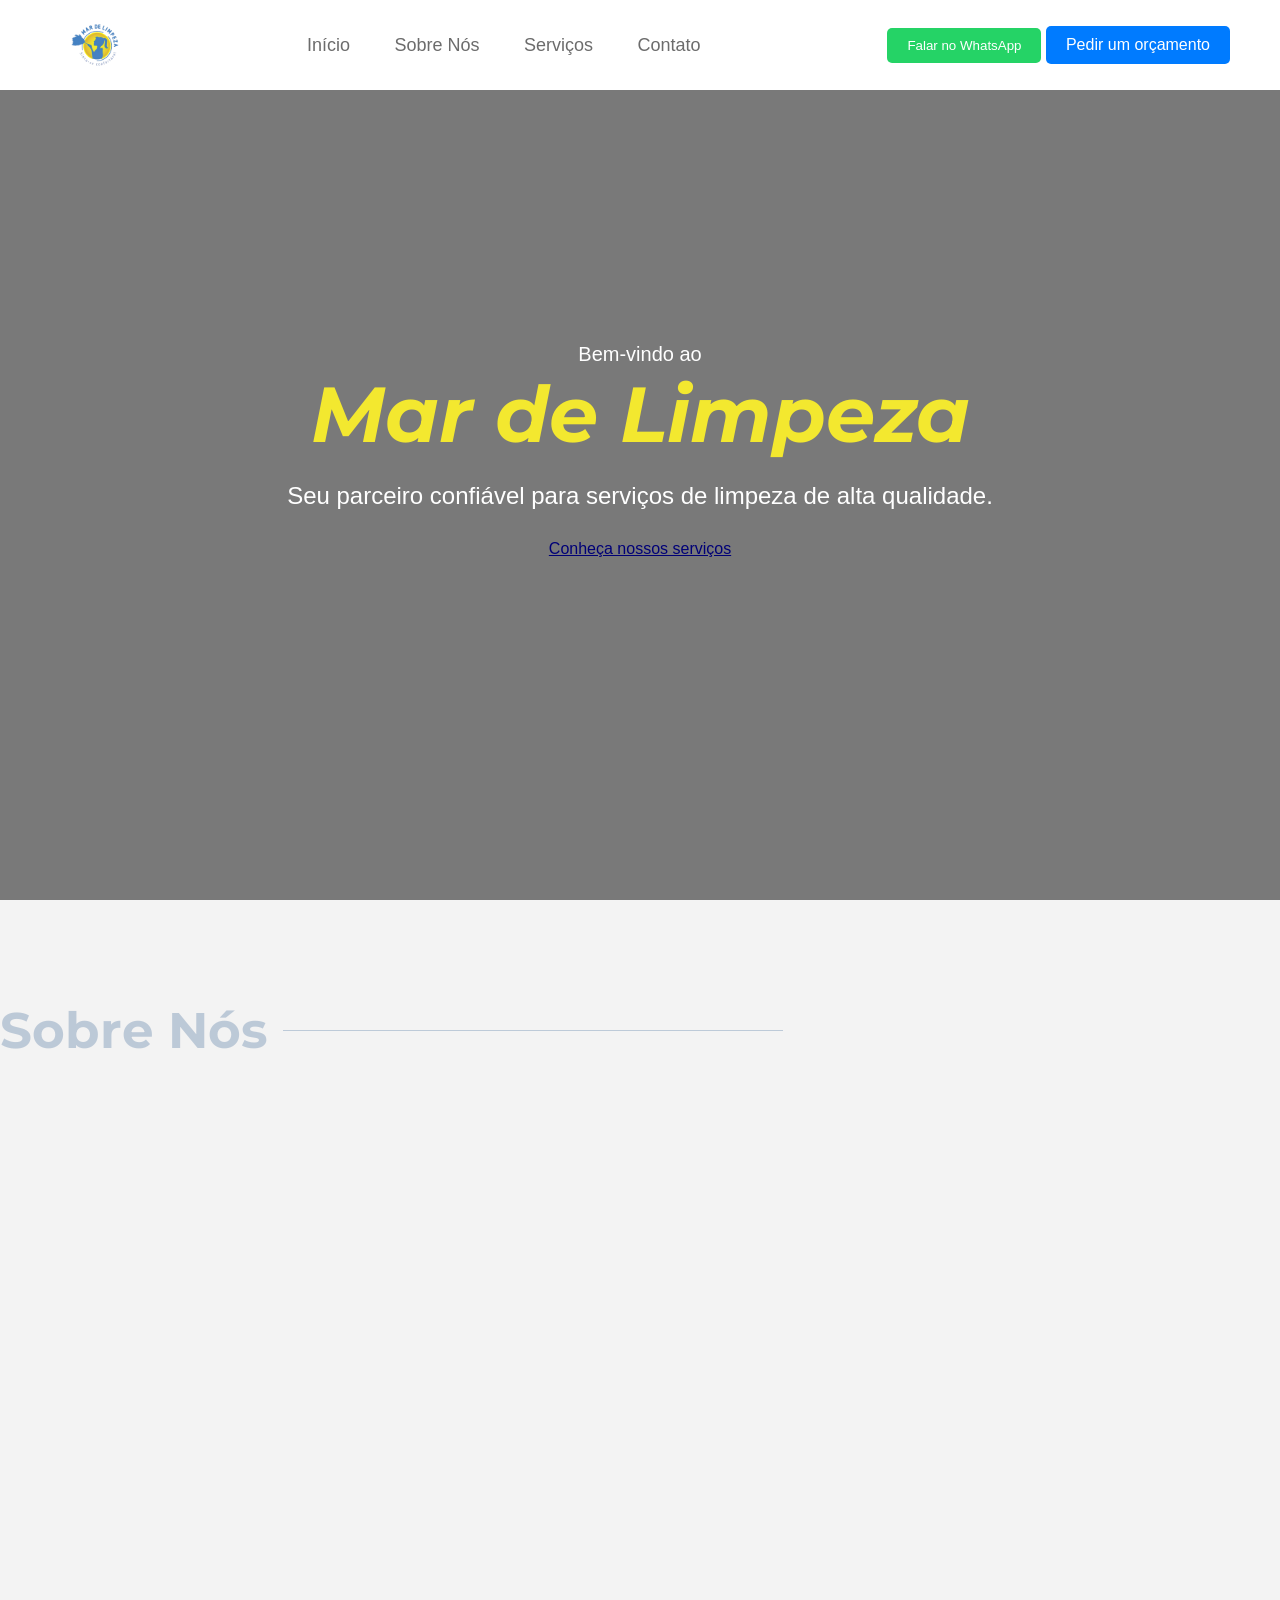
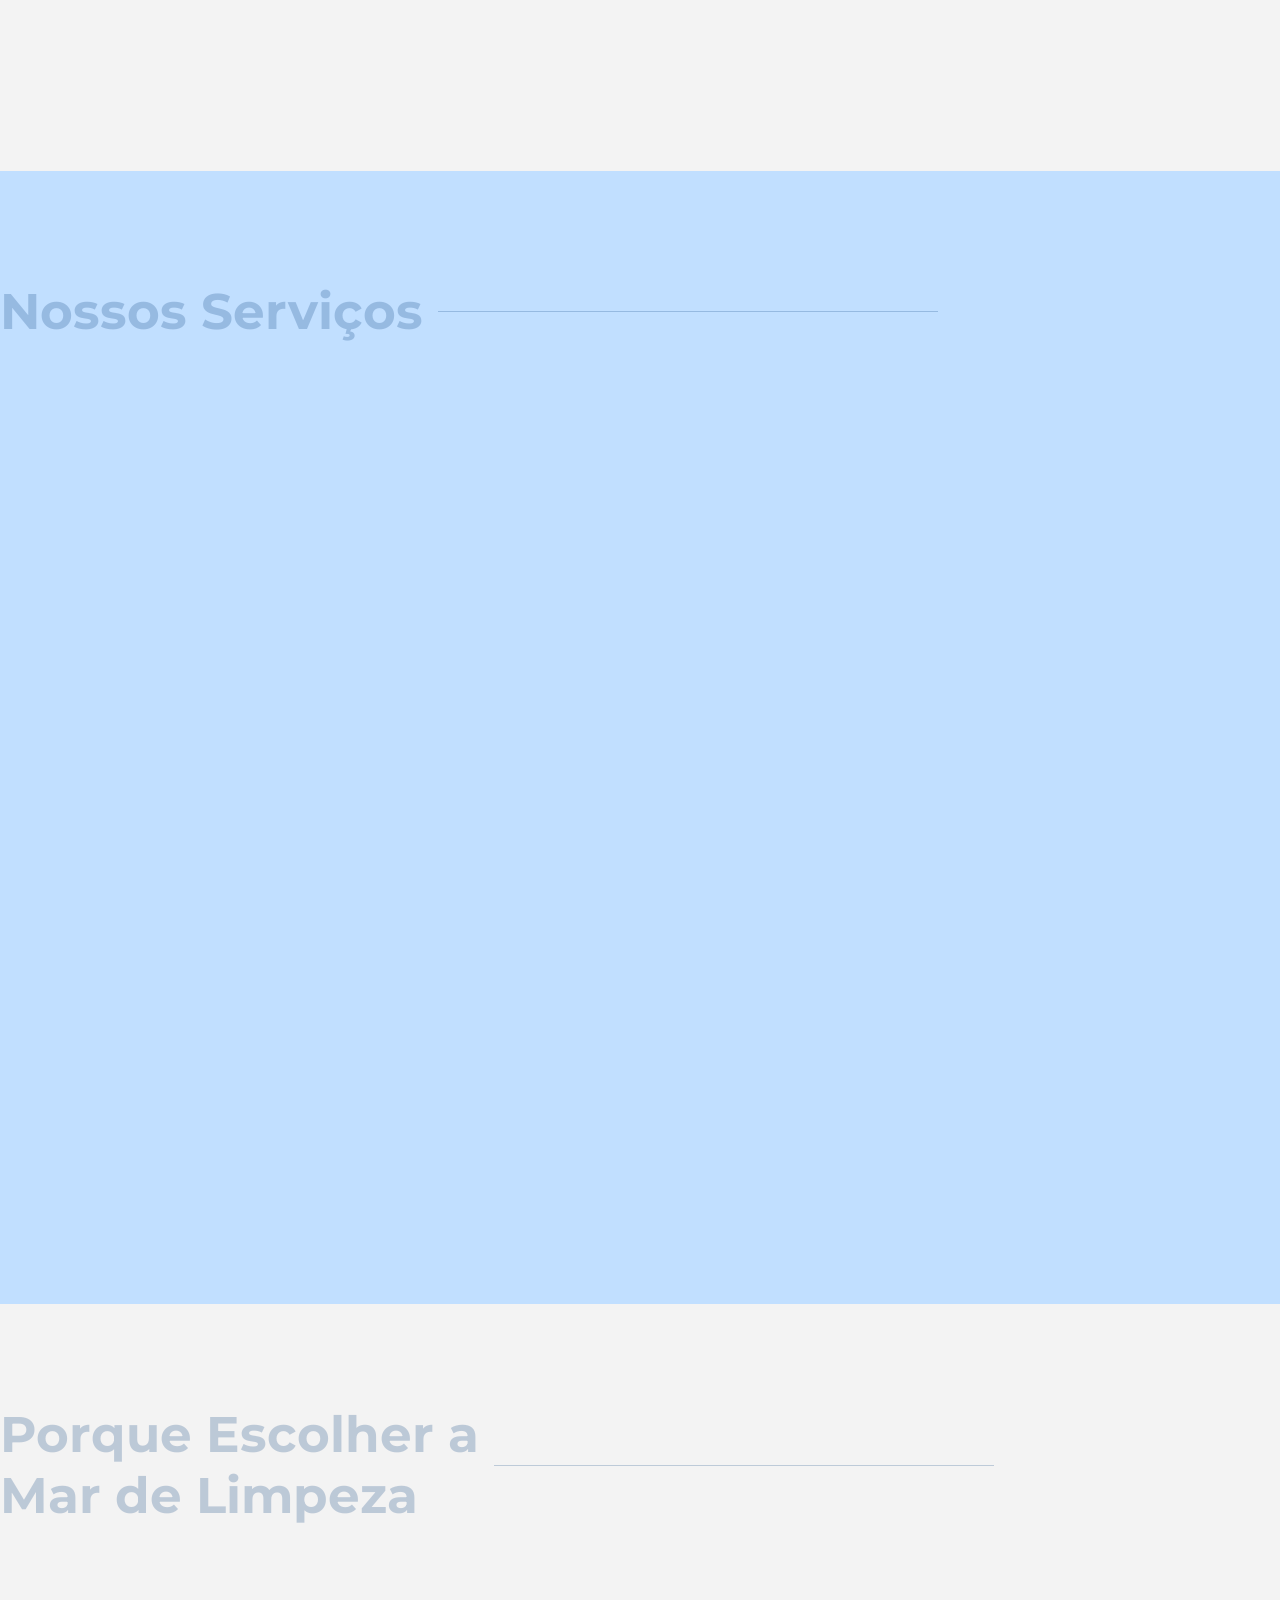
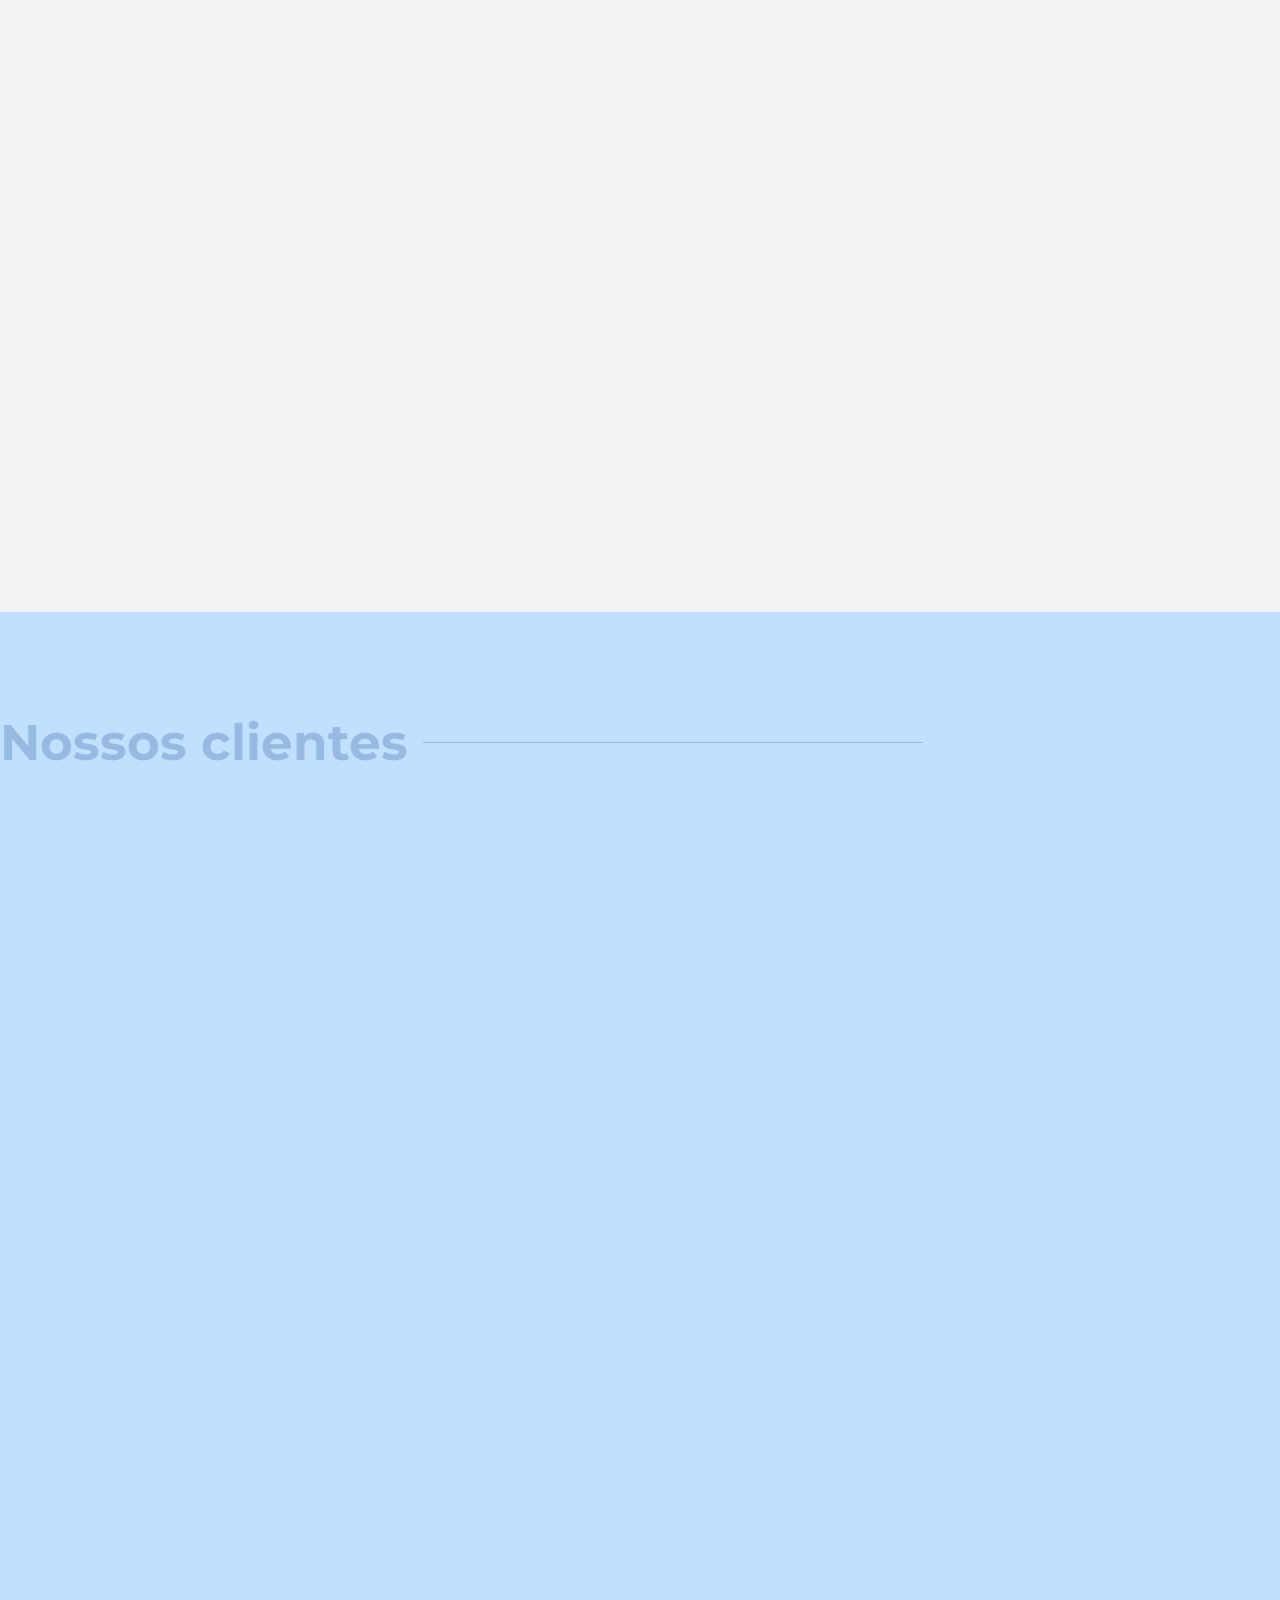
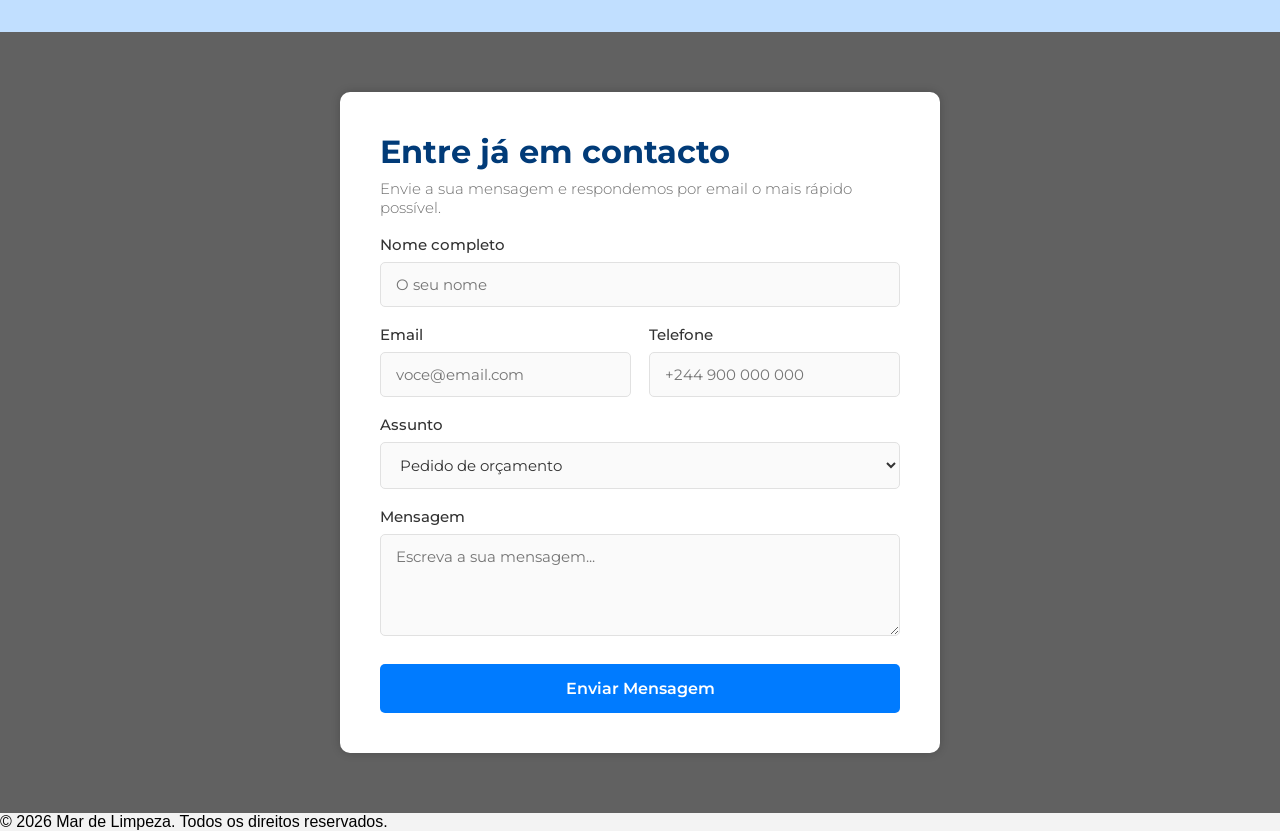
==== marlimpezaSite/index.html @ ba6f4bd0 "Add files via upload" ====
<!DOCTYPE html>
<html lang="pt-br">
<head>
    <meta charset="UTF-8">
    <meta name="viewport" content="width=device-width, initial-scale=1.0">
    <link rel="stylesheet" href="estilos/estilos.css">
    <!-- font styles -->
     <link rel="preconnect" href="https://fonts.googleapis.com">
    <link rel="preconnect" href="https://fonts.gstatic.com" crossorigin>
    <link rel="shortcut icon" href="imagens/logotipo.png" type="image/x-icon">
    <link href="https://fonts.googleapis.com/css2?family=Montserrat:ital,wght@0,100..900;1,100..900&display=swap" rel="stylesheet">
    <title>Mar de Limpeza</title>
</head>
<body>
    <header>
        <img class="logo" src="imagens/logotipo.png" alt="logo">
        <nav>
            <ul>
                <li><a href="#">Início</a></li>
                <li><a href="#">Sobre Nós</a></li>
                <li><a href="#">Serviços</a></li>
                <li><a href="#">Contato</a></li>
            </ul>
        </nav>
        <div>
            <button class="whatsapp">Falar no WhatsApp</button>
            <a href="orcamento.html" class="orcamento">Pedir um orçamento</a>
        </div>
    </header>

    <main>
        <section class="hero">
            <div></div>
            <h1>Bem-vindo ao <br><mark>Mar de Limpeza</mark> </h1>
            <p>Seu parceiro confiável para serviços de limpeza de alta qualidade.</p>
            <a href="servicos.html" class="btn">Conheça nossos serviços</a>
        </section>

        <section class="container">
            <h2>Sobre Nós</h2>
            <section class="sobre-destaque animado">
            <section>
            <div class="servico">
                <div class="imagensSobre">
                  <img class="moca" src="imagens/frist.jpg" alt="Limpeza Residencial">
                <img class="balde" src="imagens/second.jpg" alt="Limpeza Residencial">  
                </div>
                <div>
                <h3>Quem Somos</h3>
                <p>A Mar de Limpeza é uma empresa especializada em serviços de limpeza profissional,
                 comprometida em oferecer qualidade, eficiência e confiança para residências, escritórios,
                 condomínios e estabelecimentos comerciais</p>
                 <button >Saiba Mais</button>
                </div>
            </section>
        </section>
        </section>

        <section class="servi">
               <section class="container">
            <h2>Nossos Serviços</h2>
            <section class="servicos-destaque animado"> 
            <section>
            <div class="servico">
                <img src="imagens/high-angle-woman-working-service-industry.jpg" alt="Limpeza Residencial">
                <h3>Limpeza Residencial</h3>
                <p>Oferecemos serviços de limpeza residencial personalizados para manter sua casa limpa e organizada.</p>
            </div>
            <div class="servico">
                <img src="imagens/portrait-man-with-face-mask-ready-disinfect.jpg" alt="Limpeza Comercial">
                <h3>Limpeza Comercial</h3>
                <p>Nossos serviços de limpeza comercial garantem um ambiente de trabalho limpo e saudável para sua empresa.</p>
            </div>

            <div class="servico">
                <img src="imagens/portrait-man-with-face-mask-ready-disinfect.jpg" alt="Limpeza Comercial">
                <h3>Limpeza Comercial</h3>
                <p>Nossos serviços de limpeza comercial garantem um ambiente de trabalho limpo e saudável para sua empresa.</p>
            </div>
              <div class="servico">
                <img src="imagens/high-angle-woman-working-service-industry.jpg" alt="Limpeza Residencial">
                <h3>Limpeza Residencial</h3>
                <p>Oferecemos serviços de limpeza residencial personalizados para manter sua casa limpa e organizada.</p>
            </div>
             <div class="servico">
                <img src="imagens/portrait-man-with-face-mask-ready-disinfect.jpg" alt="Limpeza Comercial">
                <h3>Limpeza Comercial</h3>
                <p>Nossos serviços de limpeza comercial garantem um ambiente de trabalho limpo e saudável para sua empresa.</p>
            </div>
             <div class="servico">
                <img src="imagens/portrait-man-with-face-mask-ready-disinfect.jpg" alt="Limpeza Comercial">
                <h3>Limpeza Comercial</h3>
                <p>Nossos serviços de limpeza comercial garantem um ambiente de trabalho limpo e saudável para sua empresa.</p>
            </div>
            </section>
        </section>
        </section>
        
        </section>
        
        <section class="container">
            <h2>Porque Escolher a <br> Mar de Limpeza</h2>
            <section class="motivos animado">
            <div>
                <h1 class="team"><mark>01 - Equipa Qualificada</mark></h1>
                    <!-- <svg xmlns="http://www.w3.org/2000/svg" fill="none" viewBox="0 0 24 24" stroke-width="1.5" stroke="currentColor" class="size-6">
                    <path stroke-linecap="round" stroke-linejoin="round" d="m19.5 8.25-7.5 7.5-7.5-7.5" />
                    </svg> -->
                <p>Profissionais treinados e capacitados.</p>
            </div>

            <div>
               
                <h1 class="team"><mark>02 - Atendimento Personalizado</mark></h1>
                <!-- <svg xmlns="http://www.w3.org/2000/svg" fill="none" viewBox="0 0 24 24" stroke-width="1.5" stroke="currentColor" class="size-6">
                <path stroke-linecap="round" stroke-linejoin="round" d="m19.5 8.25-7.5 7.5-7.5-7.5" />
                </svg> -->
                
            <p>Soluções adaptadas às necessidades de cada cliente.</p>
            </div>

            <div>
                <h1 class="team"><mark>03 - Compromisso com a Qualidade</mark></h1>
                    <!-- <svg xmlns="http://www.w3.org/2000/svg" fill="none" viewBox="0 0 24 24" stroke-width="1.5" stroke="currentColor" class="size-6">
                <path stroke-linecap="round" stroke-linejoin="round" d="m19.5 8.25-7.5 7.5-7.5-7.5" />
                </svg> -->
            
            <p>Padrão elevado de execução.</p>
            </div>

            <div>
            
            <h1 class="team"> <mark>04 - Equipamentos Modernos</mark></h1>
                <!-- <svg xmlns="http://www.w3.org/2000/svg" fill="none" viewBox="0 0 24 24" stroke-width="1.5" stroke="currentColor" class="size-6">
            <path stroke-linecap="round" stroke-linejoin="round" d="m19.5 8.25-7.5 7.5-7.5-7.5" />
            </svg> -->
        
            <p>Utilizamos equipamentos de última geração para garantir a melhor qualidade no serviço.</p>
            </div>

            <div>
               
                <h1 class="team"><mark>05 - Pontualidade</mark></h1>
                    <!-- <svg xmlns="http://www.w3.org/2000/svg" fill="none" viewBox="0 0 24 24" stroke-width="1.5" stroke="currentColor" class="size-6">
                <path stroke-linecap="round" stroke-linejoin="round" d="m19.5 8.25-7.5 7.5-7.5-7.5" />
                </svg> -->
            
            <p>Compromisso com o horário de entrega dos nossos serviços.
                Compromisso com o horário de entrega dos nossos serviços.Compromisso com o horário de entrega dos nossos serviços.
            </p>
            </div>

             <div>
               
                <h1 class="team"><mark>06 - Segurança</mark> </h1>
                    <!-- <svg xmlns="http://www.w3.org/2000/svg" fill="none" viewBox="0 0 24 24" stroke-width="1.5" stroke="currentColor" class="size-6">
                <path stroke-linecap="round" stroke-linejoin="round" d="m19.5 8.25-7.5 7.5-7.5-7.5" />
                </svg> -->
            
            <p>Processos seguros e responsáveis.</p>
            </div>
            </section>
        </section>

        <section class="numbers">
            <h2 class="container">Nossos clientes</h2>
             <section class="container clientes animado">
            <section class="clientesDizem">
                 <div class="depoiment">
                <p>Lorem ipsum, dolor sit amet consectetur adipisicing elit. Deleniti ipsa reprehenderit vel pariatur error quam quia quo modi nihil repellat nesciunt suscipit aperiam, amet ducimus, officia, doloremque deserunt impedit nam?</p>
                <article>
                    <img src="imagens/client-1.jpeg" alt="cliente">
                    <div>
                      <h6>Augusto Baptista</h6>
                      <h5>CEO - Banco Atlantico</h5>
                    </div>
                </article>
            </div>

              <div class="depoiment">
                <p>Lorem ipsum, dolor sit amet consectetur adipisicing elit. Deleniti ipsa reprehenderit vel pariatur error quam quia quo modi nihil repellat nesciunt suscipit aperiam, amet ducimus, officia, doloremque deserunt impedit nam?</p>
                <article>
                    <img src="imagens/client-2.jpeg" alt="cliente">
                    <div>
                      <h6>Augusto Baptista</h6>
                      <h5>CEO - Banco Atlantico</h5>
                    </div>
                </article>
            </div>

              <div class="depoiment">
                <p>
                    Lorem ipsum, dolor sit amet consectetur adipisicing elit. Deleniti ipsa reprehenderit vel pariatur error quam quia quo modi nihil repellat nesciunt suscipit aperiam, amet ducimus, officia, doloremque deserunt impedit nam?
                </p>
                <article>
                    <img src="imagens/client-3.jpeg" alt="cliente">
                    <div>
                      <h6>Augusto Baptista</h6>
                      <h5>CEO - Banco Atlantico</h5>
                    </div>
                </article>
            </div>

             <div class="depoiment">
                <p>
                    Lorem ipsum, dolor sit amet consectetur adipisicing elit. Deleniti ipsa reprehenderit vel pariatur error quam quia quo modi nihil repellat nesciunt suscipit aperiam, amet ducimus, officia, doloremque deserunt impedit nam?
                </p>
                <article>
                    <img src="imagens/client-4.jpeg" alt="cliente">
                    <div>
                      <h6>Augusto Baptista</h6>
                      <h5>CEO - Banco Atlantico</h5>
                    </div>
                </article>
            </div>
            </section>
           
        </section>
            <section class="container numero animado">
            <h2 class="container">Nossos Números</h2>
            <article>
                <div>
                    <h1 class="number">500</h1>
                    <p>Clientes Satisfeitos</p>
                </div>

                <div>
                    <h1 class="number">1000</h1>
                    <p>Serviços Realizados</p>
                </div>

                <div>
                    <h1 class="number">50</h1>
                    <p>Anos de Experiência</p>
                </div>

                <div>
                    <h1 class="number">70</h1>
                    <p>Profissionais Qualificados</p>
                </div> 
            </article>
            </section>
        </section>

        <section id="contact" class="contact">
            <div class="contact-overlay">
                <form id="formContato" class="contact-form">
                    <h1>Entre já em contacto</h1>
                    <p class="contact-subtitulo">Envie a sua mensagem e respondemos por email o mais rápido possível.</p>

                    <div class="campo">
                        <label for="contatoNome">Nome completo</label>
                        <input type="text" id="contatoNome" name="nome" placeholder="O seu nome" required>
                    </div>

                    <div class="contact-linha">
                        <div class="campo">
                            <label for="contatoEmail">Email</label>
                            <input type="email" id="contatoEmail" name="email" placeholder="voce@email.com" required>
                        </div>

                        <div class="campo">
                            <label for="contatoTelefone">Telefone</label>
                            <input type="tel" id="contatoTelefone" name="telefone" placeholder="+244 900 000 000">
                        </div>
                    </div>

                    <div class="campo">
                        <label for="contatoAssunto">Assunto</label>
                        <select id="contatoAssunto" name="assunto">
                            <option value="Pedido de orçamento">Pedido de orçamento</option>
                            <option value="Dúvida sobre serviços">Dúvida sobre serviços</option>
                            <option value="Reclamação">Reclamação</option>
                            <option value="Outro assunto">Outro assunto</option>
                        </select>
                    </div>

                    <div class="campo">
                        <label for="contatoMensagem">Mensagem</label>
                        <textarea id="contatoMensagem" name="mensagem" rows="4" placeholder="Escreva a sua mensagem..." required></textarea>
                    </div>

                    <button type="submit" class="btn-simular">Enviar Mensagem</button>
                </form>
            </div>
        </section>
    </main>
    <footer>
    <p>&copy; 2026 Mar de Limpeza. Todos os direitos reservados.</p>
    </footer>

    <script type="module" src="scripts/index.js"></script>
</body>
</html>
---- marlimpezaSite/estilos/estilos.css ----
*{
    margin: 0;
    padding: 0;
    box-sizing: border-box;
}

body {
    font-family: Arial, sans-serif;
    background-color: #f3f3f3;
}

header {
    display: flex;
    flex-direction: row;
    align-items: center;
    justify-content: space-between;
    position: fixed;
    width:100%;
    top: 0;
    z-index: 500;
    background-color: white;
    padding: 0px 50px;
}

header nav ul li{
    display: inline-block;
    list-style: none;
    margin-right: 20px;
}
 nav a{
    text-decoration: none;
    font-family: Arial, Helvetica, sans-serif;
    color:#6c6c6c;
    position: relative;
    padding: 10px;
    font-size: 18px;
}

nav a:hover{
    color: #007BFF;
    transition: 0.5s ease-in-out;
}

 nav a::after{
    content: "";
    width: 0%;
    height: 3px;
    background-color: #007BFF;
    position: absolute;
    bottom: 0;
    left: 0;
    transition: 0.5s ease-in-out;
}

nav a:hover::after{
    width: 100%;
}

.logo{
    width: 90px;
}

.whatsapp {
    background-color: #25D366;
    color: white;
    border: none;
    padding: 10px 20px;
    border-radius: 5px;
    cursor: pointer;
}

.orcamento {
    background-color: #007BFF;
    color: white;
    border: none;
    padding: 10px 20px;
    border-radius: 5px;
    cursor: pointer;
    text-decoration: none;
    display: inline-block;
}

.hero {
    background-image: url('../imagens/frist.jpg');
    background-attachment: fixed;
    background-size: cover;
    background-position: center;
    height: 100vh;
    display: flex;
    flex-direction: column;
    align-items: center;
    justify-content: center;
    position: relative;
}

.hero div{
    position: absolute;
    top: 0;
    left: 0;
    width: 100%;
    height: 100%;
    background-color: rgba(0, 0, 0, 0.5);
}

.hero h1 {
    color: white;
    margin-bottom: 20px;
    z-index: 1;
    text-align: center;
    font-weight: 200;
    font-size: 20px;
}

.hero h1 mark {
    font-size: 78px;
    background-color: transparent;
    color: #F3E82F;
    font-style: italic;
    font-family:'Montserrat', sans-serif;
    font-weight: bold;
}

.hero p {
    font-size: 24px;
    margin-bottom: 30px;
    z-index: 1;
    color: white;
}

.container {
    max-width: 1400px;
    margin: 0 auto;
}

.sobre-destaque{
    padding-top: 10px;
    padding-bottom: 100px;
}

.sobre-destaque .servico{
    display: flex;
    flex-direction: row;
    align-items: end;
    justify-content: center;
}

.imagensSobre{
    display: flex;
    flex-direction: row;
    justify-content: end;
    align-items: flex-end;
}

.sobre-destaque .balde{
    width: 350px;
    height: 400px;
    border-radius: 10px;
    margin-right: 30px;
    object-fit: cover;
    object-position: center top;
}

.sobre-destaque .moca{
    width: 350px;
    height: 550px;
    border-radius: 10px;
    margin-right: 20px;
    object-fit: cover;
    object-position: center top;
}

.sobre-destaque p{
    font-family: 'Montserrat', sans-serif;
    font-weight: 300;
    font-size: 20px;
    display: flex;
    align-items: center;
    color: #6c6c6c;
    max-width: 500px;
    margin-bottom: 15px;
}

.sobre-destaque button{
    background-color: #007BFF;
    color: white;
    border: none;
    padding: 10px 20px;
    border-radius: 5px;
    cursor: pointer;
}


.servicos-destaque{
    margin: auto;
}

.sobre-destaque h3{
    color: #007BFF;
    font-size: 17px;
    font-weight: 400;
    margin-bottom: 10px;
}

.servicos-destaque section{
    display: flex;
    flex-direction: row;
    align-items: center;
    flex-wrap: wrap;
    justify-content: center;
    margin-bottom: 50px;
    padding-bottom: 30px;
}

 h2{
    font-family: 'Montserrat', sans-serif;
    font-weight: bold;
    font-size: 50px;
    margin-bottom: 50px;
    margin-top: 100px;
    display: flex;
    align-items: center;
    color:#013b7839;
}

 h2::after{
    content: '';
    width: 500px;
    height: 1px;
    background-color: #013b7839;
    display: inline-block;
    margin-left: 15px;
}

.servicos-destaque div{
    display: flex;
    gap: 20px;
    flex-wrap: wrap;
    width: 400px;
    /* height: 500px; */
    background-color: white;
    padding: 5px;
    border-radius: 10px;
    box-shadow: 0px 0px 10px rgba(0, 0, 0, 0.1);
    margin-right: 15px;
    margin-bottom: 15px;
}

.servicos-destaque img{
    width: 100%;
    height: 300px;
    border-radius: 5px;
    object-fit: cover;
    object-position: center top;
}

.servi{
    background-color: #c1dfff;
    padding-top: 10px;
}


.motivos article{
    display: flex;
    justify-content: space-between;
}

article .size-6{
    width: 20px;
    color: #6c6c6c;
}

.motivos div{
    border-bottom: 3px dashed #e1e1e1;
    padding: 20px 0;
}

.motivos h1{
    font-family: 'Montserrat', sans-serif;
    font-weight: 500;
    font-size: 25px;
    margin-bottom: 8px;
    display: flex;
    align-items: center;
    color: #6c6c6c;
    cursor: pointer;
}

.motivos h1 mark {
    font-size: 35px;
    background-color: transparent;
    color: #78720093;
    font-family:'Montserrat', sans-serif;
    font-weight: 600;
}

.motivos p{
    font-family: 'Montserrat', sans-serif;
    font-weight: 300;
    font-size: 18px;
    display: flex;
    align-items: center;
    color: #6c6c6c;
    display: none;
    max-width: 700px;
}

.motivos p.active{
    animation: paragrafos .5s ease-in-out;
    display: block;
}


@keyframes paragrafos {
    from{
        max-height: 0px;
        opacity: 0;
        transform: translate3d(0, -30px, 0);
    }

    to{
        max-height: 500px;
        opacity: 1;
        transform: translate3d(0, 0, 0);
    }
}

.numbers{
    background-color: #c1dfff;
    padding: 50px 0px 150px 0px;
    margin-top: 50px;
}

.numbers h2{
    padding-top: 50px;
}

.numbers article{
    display: flex;
    justify-content: space-between;
    align-items: center;
    text-align: center;
    font-family: 'Montserrat', sans-serif;
}

.numero{
    margin-top: 50px;
    border-top: 2px dashed #013b7814;
    padding-top: 20px;
}

.numero h1{
    color:#013b7839;
    font-size: 100px;
    margin-bottom: 5px;
    padding-top: 0.5em;
    font-weight: 400;
}

.numero h1::before{
    content: "+";
    margin-right: 5px;
}

.numero p{
    color:#002042b6;
    font-weight: 300;
}

.clientesDizem{
    display: flex;
    flex-direction: row;
    flex-wrap:wrap;
    padding-bottom: 30px;
    margin-top: 30px;
}

.depoiment{
    background-color: #ffffff;
    width: 300px;
    height: auto;
    margin-right: 10px;
    padding: 20px;
    border-radius: 5px;
}

.depoiment article{
    display: flex;
    flex-direction: row;
    align-items: center;
    margin-top: 20px;
}

.depoiment article h6{
    margin-left: 10px;
    font-family: 'Montserrat', sans-serif;
    font-size: 15px;
    font-weight: 600;
    color: #858585;
}

.depoiment article h5{
    margin-left: 10px;
    font-family: 'Montserrat', sans-serif;
    font-size: 12px;
    font-weight: 400;
    color: #007BFF;
    margin-top: 2px;
}

.depoiment p{
    font-family: 'Montserrat', sans-serif;
    font-weight: 400;
    font-size: 17px;
    display: flex;
    align-items: center;
    color: #6c6c6c;
}

.depoiment img{
    width: 50px;
    height: 50px;
    border-radius: 50%;
    object-fit: cover;
}

.animado{
    opacity: 0;
}

.active.animado{
    opacity: 1;
    animation: animaLeft .5s ease-in-out;
}   


@keyframes animaLeft {
    from{
        opacity: 0;
        transform: translate3d(-50px, 0, 0);
    }

     to{
        opacity: 1;
        transform: translate3d(0 ,0, 0);
    }
}

.simulador{
    padding-top: 20px;
    padding-bottom: 80px;
}

.simulador-pagina{
    padding-top: 150px;
}

.simulador-subtitulo{
    font-family: 'Montserrat', sans-serif;
    font-weight: 300;
    font-size: 20px;
    color: #6c6c6c;
    margin-top: -30px;
    margin-bottom: 40px;
}

.simulador-card{
    background-color: white;
    border-radius: 10px;
    box-shadow: 0px 0px 10px rgba(0, 0, 0, 0.1);
    padding: 40px;
    max-width: 700px;
    margin: 0 auto;
}

.simulador-tabs{
    display: flex;
    gap: 10px;
    margin-bottom: 30px;
    border-bottom: 2px solid #e1e1e1;
}

.tab-btn{
    background: none;
    border: none;
    padding: 10px 20px;
    font-family: 'Montserrat', sans-serif;
    font-size: 16px;
    font-weight: 500;
    color: #6c6c6c;
    cursor: pointer;
    border-bottom: 3px solid transparent;
    margin-bottom: -2px;
}

.tab-btn.active{
    color: #007BFF;
    border-bottom-color: #007BFF;
}

.simulador-form{
    display: flex;
    flex-direction: column;
    gap: 20px;
}

.campo{
    display: flex;
    flex-direction: column;
    gap: 8px;
}

.campo label{
    font-family: 'Montserrat', sans-serif;
    font-weight: 500;
    font-size: 15px;
    color: #333;
}

.campo input,
.campo select{
    font-family: 'Montserrat', sans-serif;
    font-size: 15px;
    padding: 12px 15px;
    border: 1px solid #e1e1e1;
    border-radius: 5px;
    color: #333;
    background-color: #fafafa;
}

.campo input:focus,
.campo select:focus{
    outline: none;
    border-color: #007BFF;
}

.servicos-chips{
    display: flex;
    flex-wrap: wrap;
    gap: 10px;
}

.chip{
    font-family: 'Montserrat', sans-serif;
    font-size: 14px;
    padding: 10px 18px;
    border-radius: 20px;
    border: 1px solid #007BFF;
    background-color: white;
    color: #007BFF;
    cursor: pointer;
    transition: 0.3s ease-in-out;
}

.chip.active,
.chip:hover{
    background-color: #007BFF;
    color: white;
}

.btn-simular{
    background-color: #007BFF;
    color: white;
    border: none;
    padding: 15px 20px;
    border-radius: 5px;
    font-family: 'Montserrat', sans-serif;
    font-size: 16px;
    font-weight: 600;
    cursor: pointer;
    margin-top: 10px;
}

.btn-simular:hover{
    background-color: #0062cc;
}

.simulador-aviso{
    font-family: 'Montserrat', sans-serif;
    font-size: 13px;
    color: #999;
    text-align: center;
}

.resultado-simulacao{
    display: none;
    margin-top: 30px;
    padding-top: 30px;
    border-top: 2px dashed #e1e1e1;
}

.resultado-simulacao.active{
    display: block;
    animation: paragrafos .5s ease-in-out;
}

.resultado-simulacao h3{
    font-family: 'Montserrat', sans-serif;
    font-weight: 600;
    font-size: 22px;
    color: #333;
    margin-bottom: 15px;
}

.resultado-lista{
    list-style: none;
}

.resultado-lista li{
    display: flex;
    justify-content: space-between;
    padding: 8px 0;
    font-family: 'Montserrat', sans-serif;
    font-size: 15px;
    border-bottom: 1px solid #f3f3f3;
}

.resultado-lista li span{
    color: #6c6c6c;
}

.resultado-lista li strong{
    color: #333;
    font-weight: 500;
}

.resultado-total{
    display: flex;
    justify-content: space-between;
    align-items: center;
    background-color: #c1dfff;
    padding: 15px 20px;
    border-radius: 5px;
    margin-top: 20px;
    font-family: 'Montserrat', sans-serif;
}

.resultado-total span{
    color: #002042b6;
    font-weight: 500;
}

.resultado-total strong{
    color: #013b78;
    font-size: 24px;
    font-weight: 700;
}

.resultado-obs{
    font-family: 'Montserrat', sans-serif;
    font-size: 12px;
    color: #999;
    margin-top: 10px;
    text-align: center;
}

.contact{
    background-image: url('../imagens/second.jpg');
    background-repeat: no-repeat;
    background-size: cover;
    background-position: center center;
    background-attachment: fixed;
    min-height: 70vh;
}

.contact-overlay{
    background-color: rgba(0, 0, 0, 0.6);
    display: flex;
    align-items: center;
    justify-content: center;
    padding: 60px 20px;
}

.contact-form{
    background-color: white;
    border-radius: 10px;
    box-shadow: 0px 0px 10px rgba(0, 0, 0, 0.2);
    padding: 40px;
    max-width: 600px;
    width: 100%;
    display: flex;
    flex-direction: column;
    gap: 18px;
}

.contact-form h1{
    font-family: 'Montserrat', sans-serif;
    font-weight: bold;
    font-size: 32px;
    color: #013b78;
}

.contact-subtitulo{
    font-family: 'Montserrat', sans-serif;
    font-weight: 300;
    font-size: 15px;
    color: #6c6c6c;
    margin-top: -10px;
}

.contact-linha{
    display: flex;
    gap: 18px;
}

.contact-linha .campo{
    flex: 1;
}

.contact-form textarea{
    font-family: 'Montserrat', sans-serif;
    font-size: 15px;
    padding: 12px 15px;
    border: 1px solid #e1e1e1;
    border-radius: 5px;
    color: #333;
    background-color: #fafafa;
    resize: vertical;
}

.contact-form textarea:focus{
    outline: none;
    border-color: #007BFF;
}
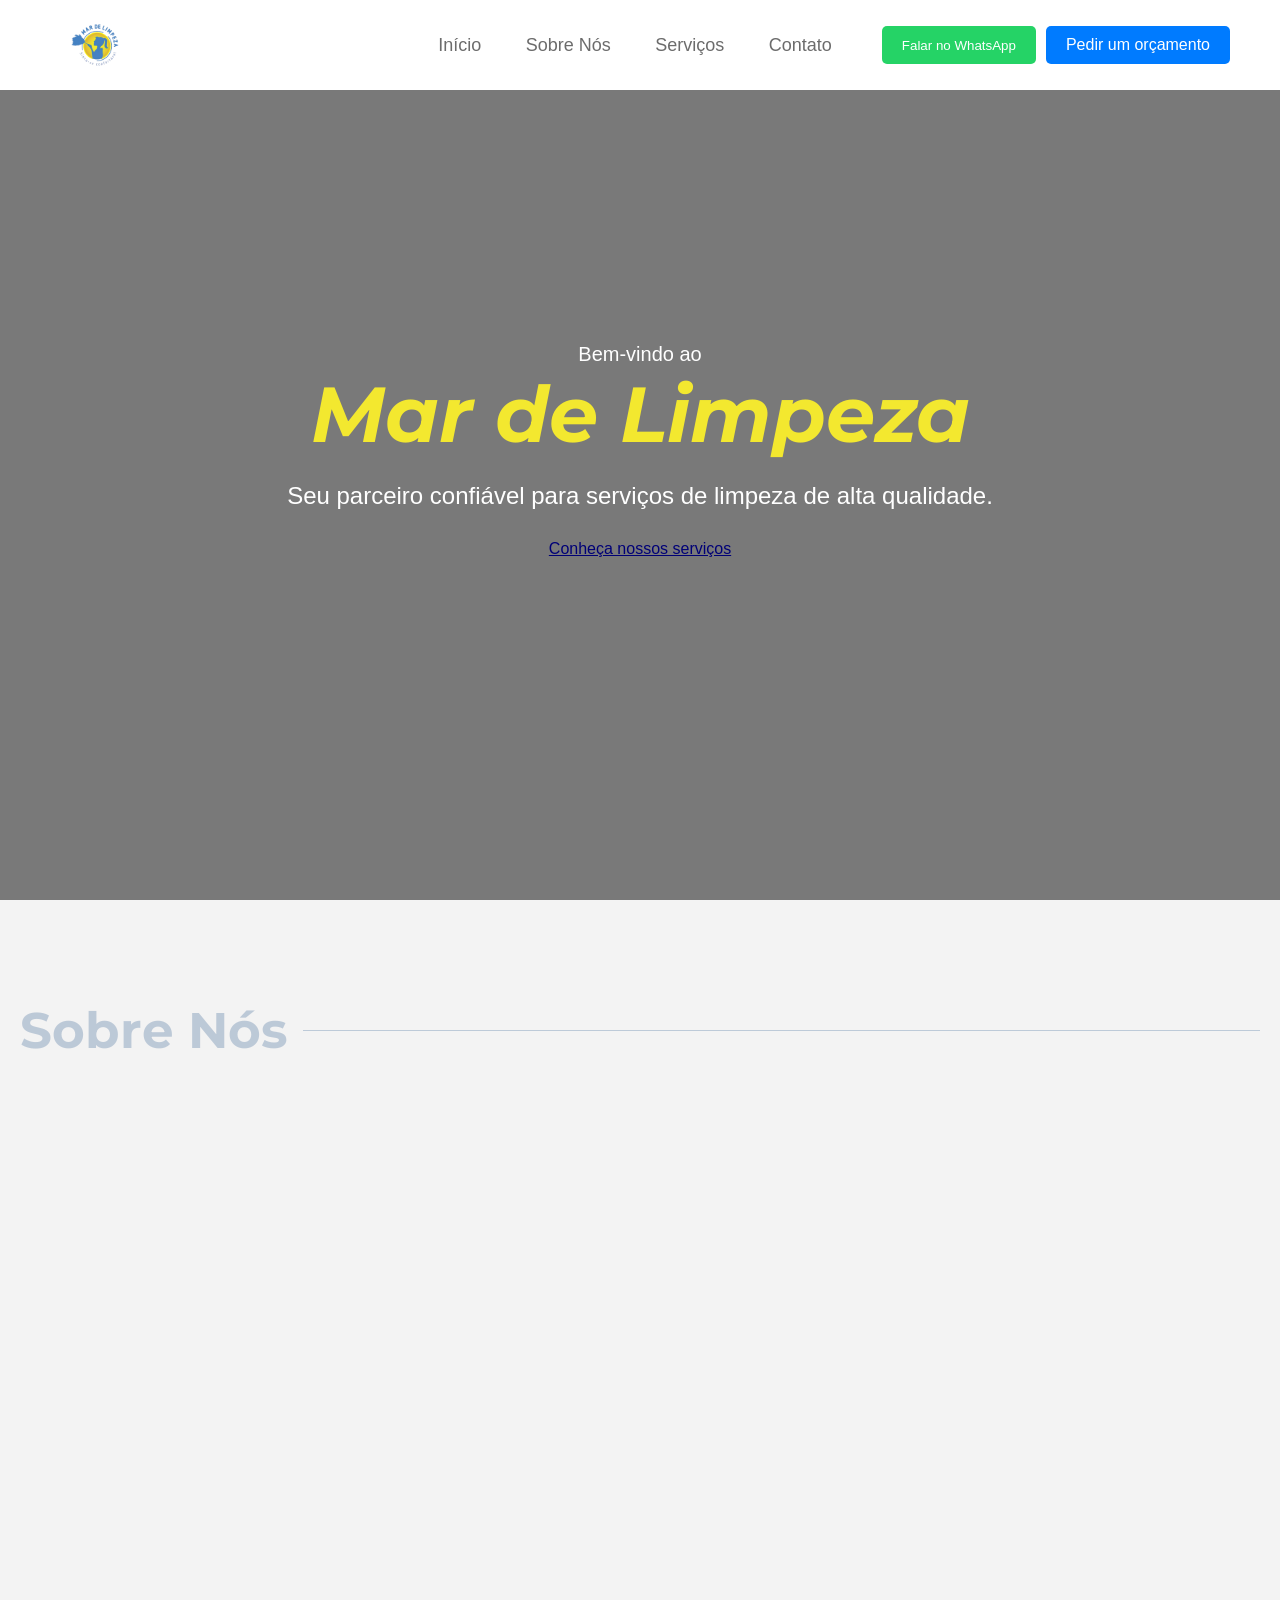
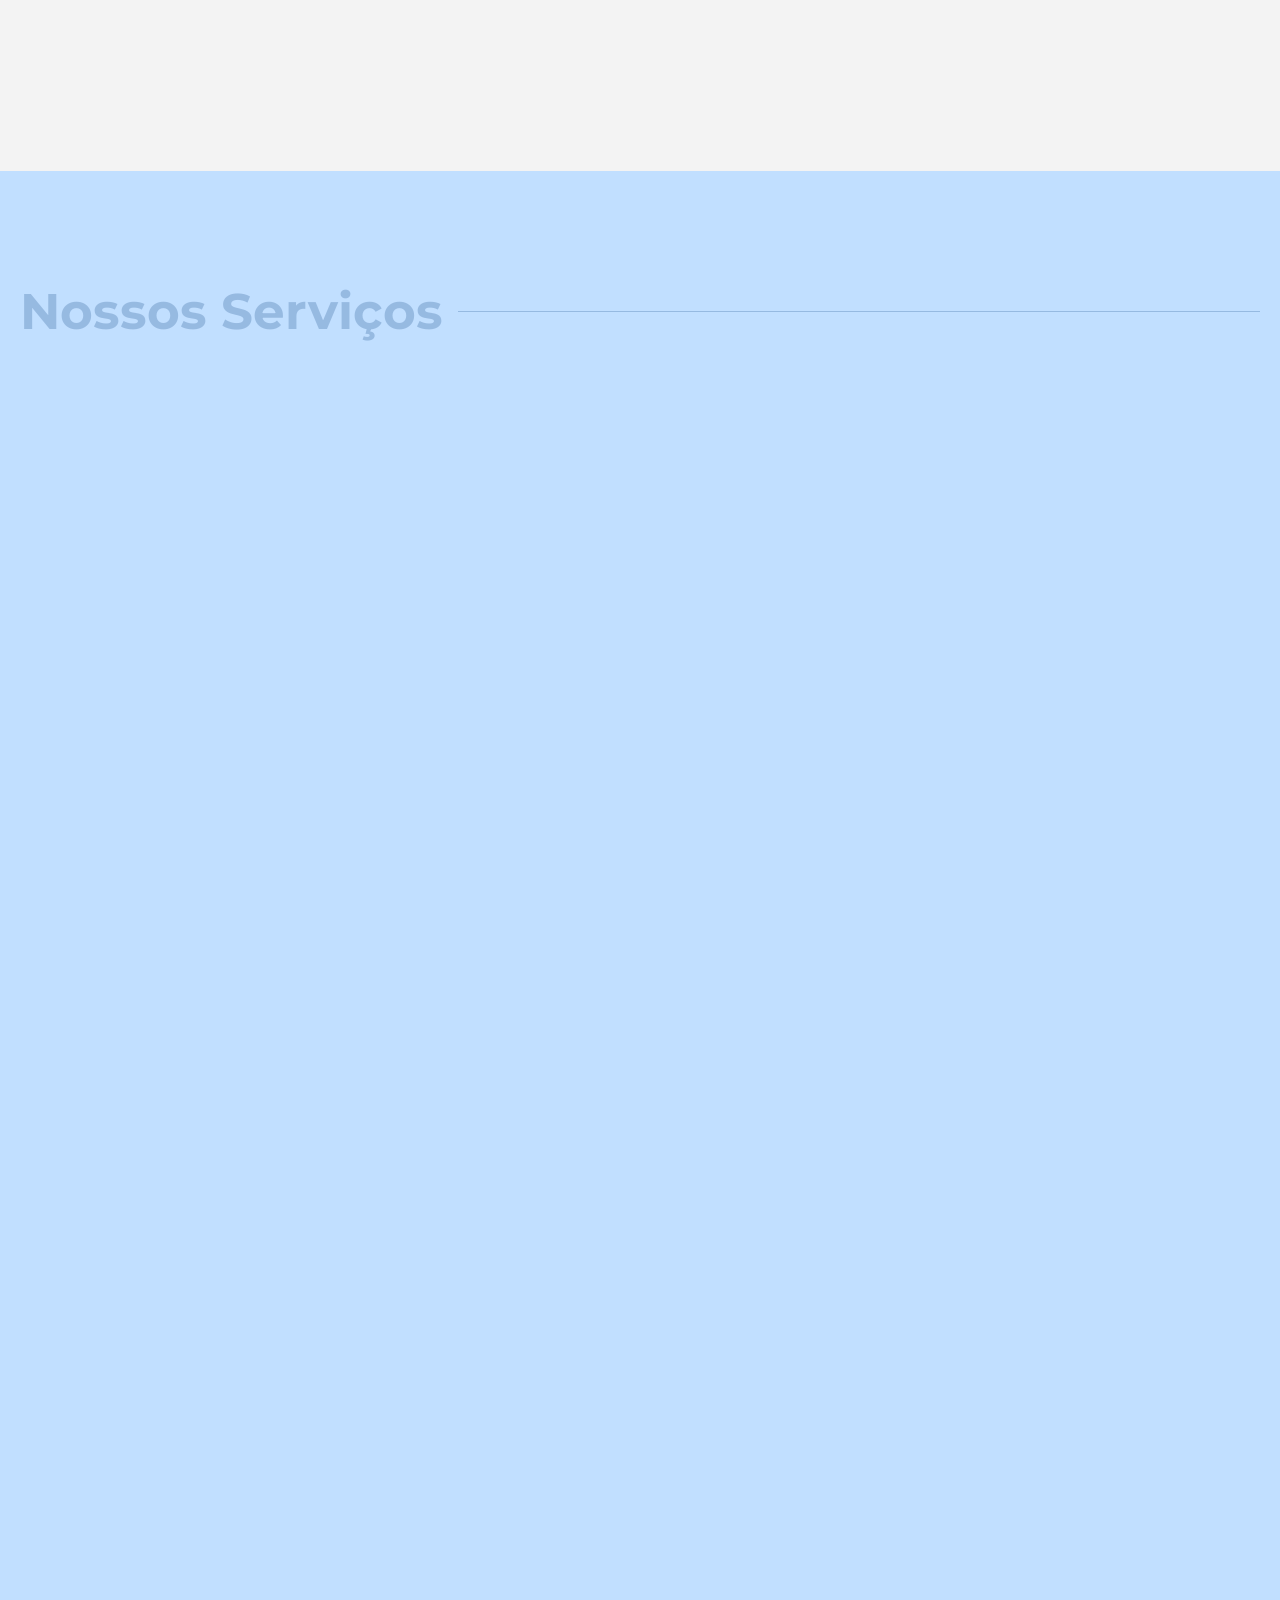
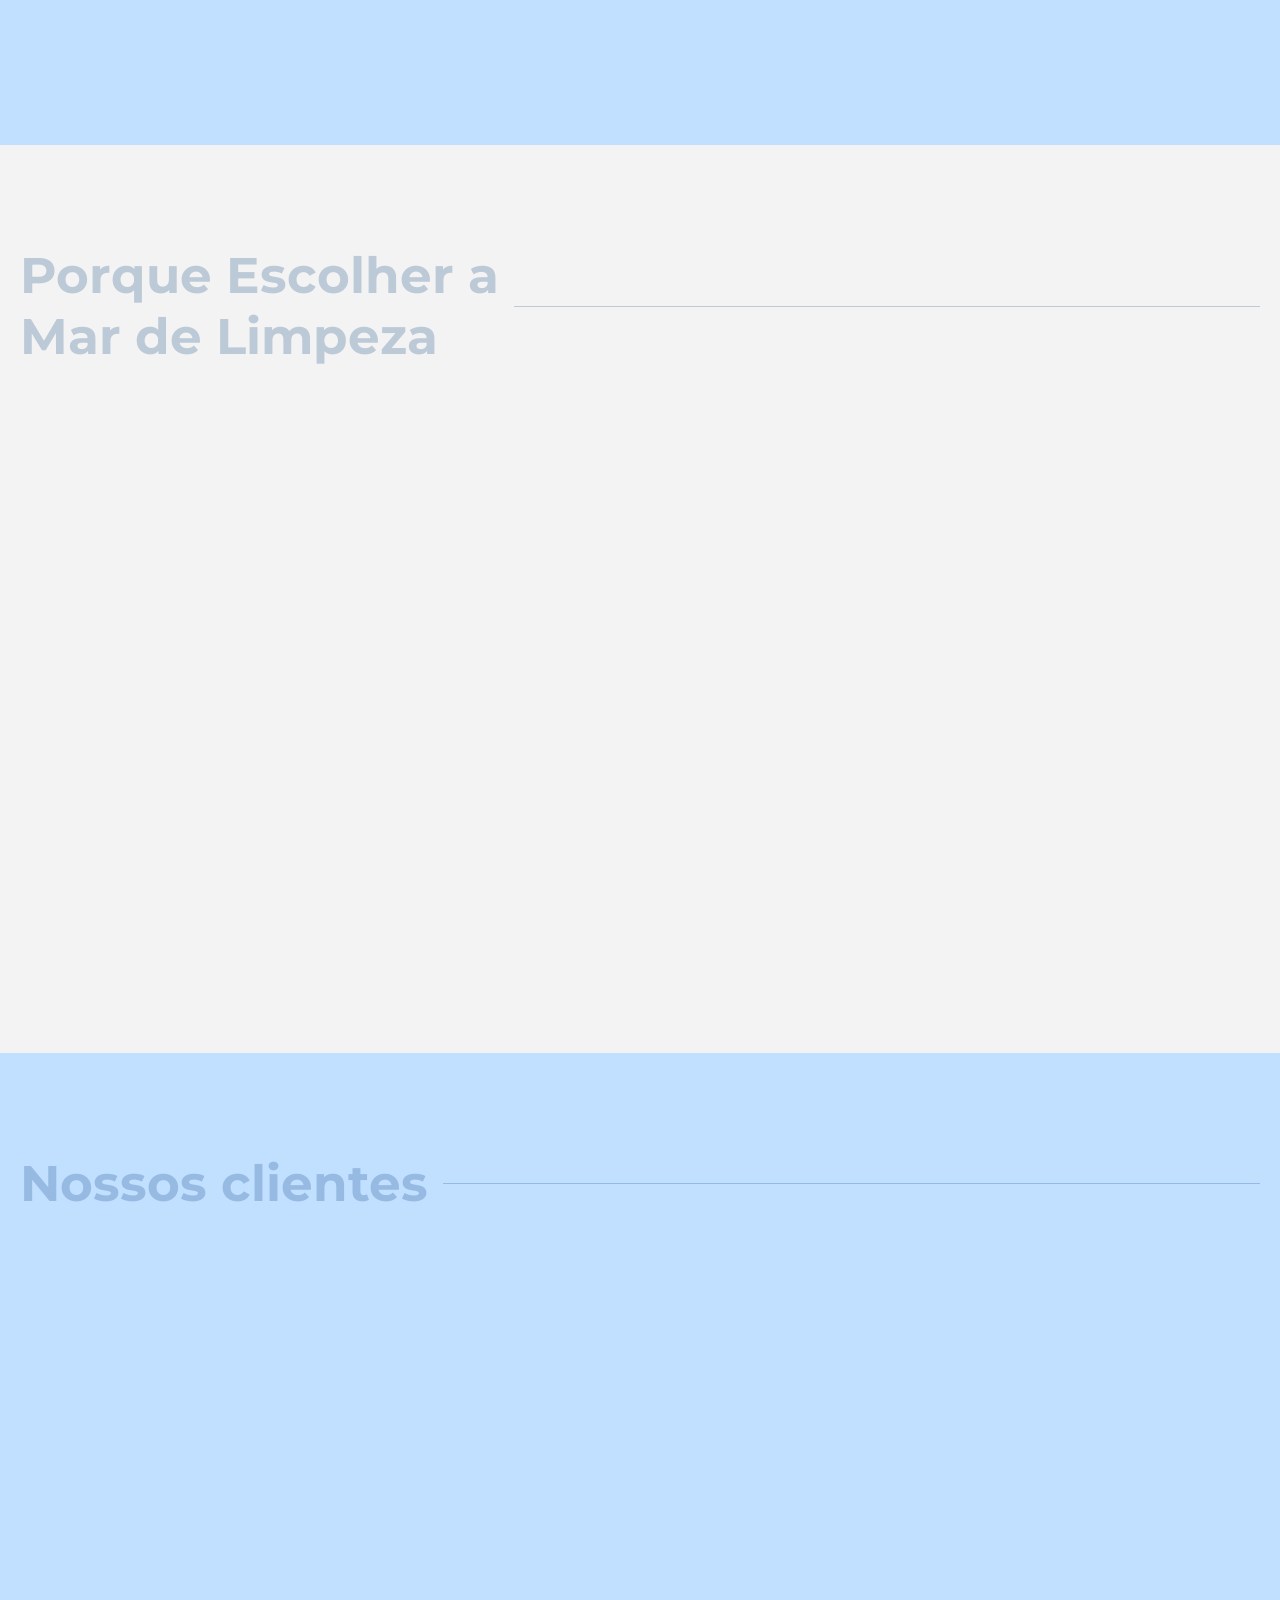
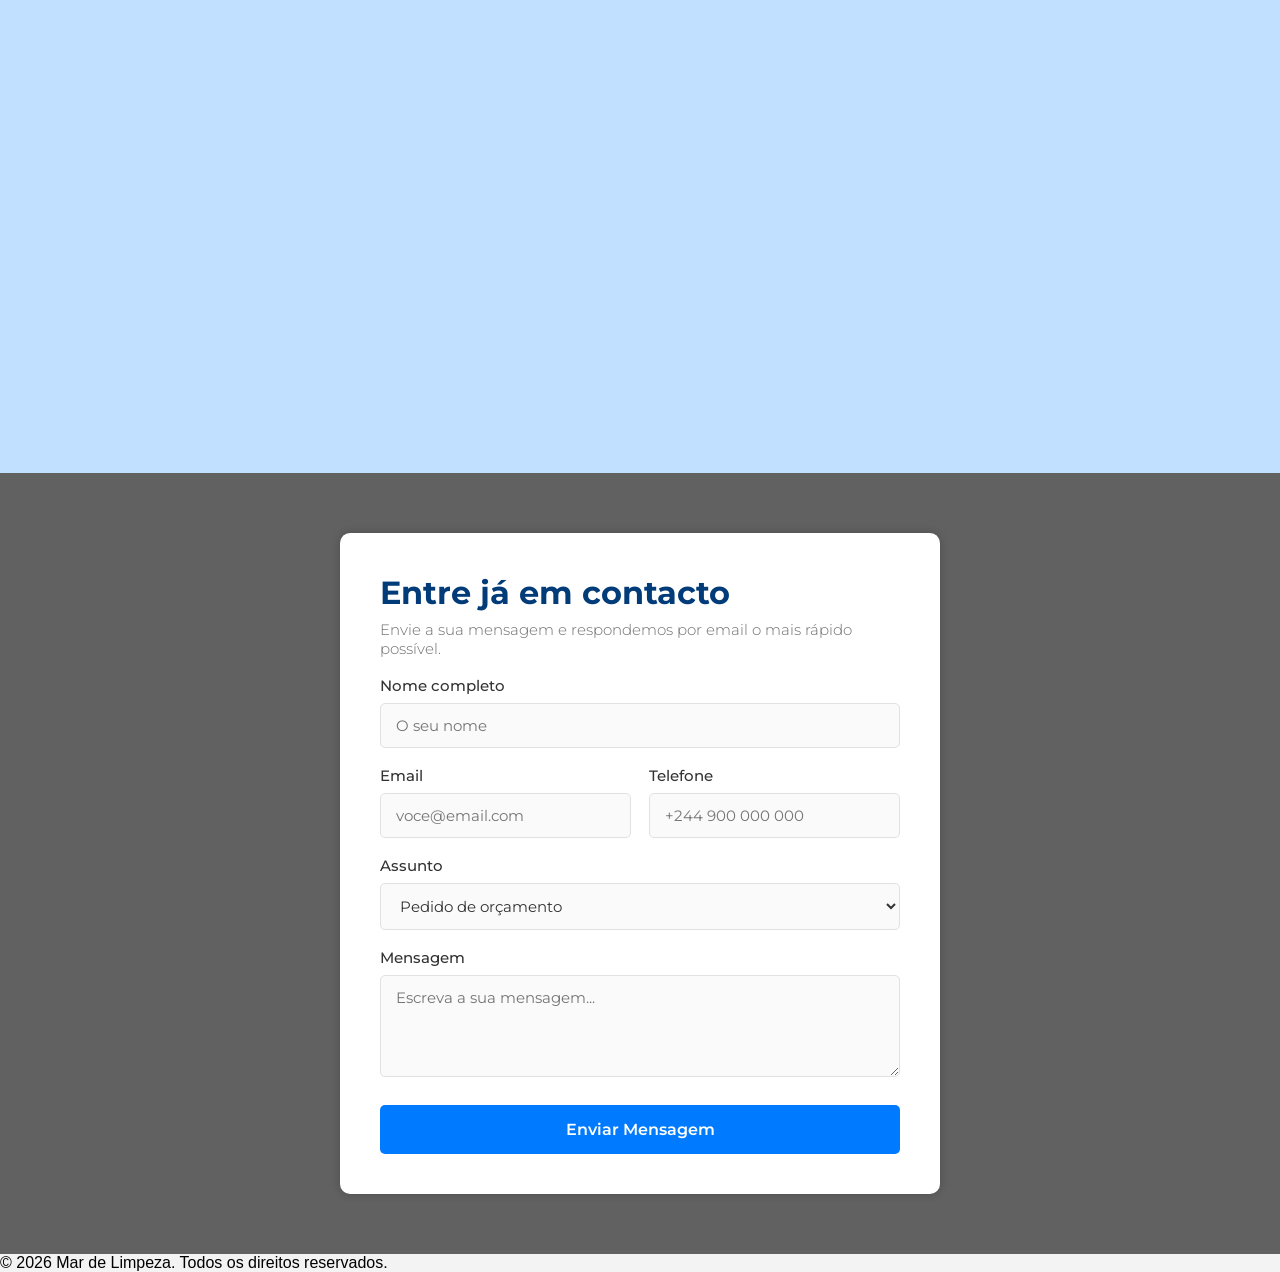
==== commit 8f431fee: "Update index.html" ====
--- a/marlimpezaSite/index.html
+++ b/marlimpezaSite/index.html
@@ -14,18 +14,26 @@
 <body>
     <header>
         <img class="logo" src="imagens/logotipo.png" alt="logo">
-        <nav>
-            <ul>
-                <li><a href="#">Início</a></li>
-                <li><a href="#">Sobre Nós</a></li>
-                <li><a href="#">Serviços</a></li>
-                <li><a href="#">Contato</a></li>
-            </ul>
-        </nav>
-        <div>
-            <button class="whatsapp">Falar no WhatsApp</button>
-            <a href="orcamento.html" class="orcamento">Pedir um orçamento</a>
+        <button class="menu-toggle" id="menuToggle" aria-label="Abrir menu" aria-expanded="false">
+            <span></span>
+            <span></span>
+            <span></span>
+        </button>
+        <div class="nav-wrapper" id="navWrapper">
+            <nav>
+                <ul>
+                    <li><a href="#">Início</a></li>
+                    <li><a href="#">Sobre Nós</a></li>
+                    <li><a href="#">Serviços</a></li>
+                    <li><a href="#">Contato</a></li>
+                </ul>
+            </nav>
+            <div class="header-actions">
+                <button class="whatsapp">Falar no WhatsApp</button>
+                <a href="orcamento.html" class="orcamento">Pedir um orçamento</a>
+            </div>
         </div>
+        <div class="nav-backdrop" id="navBackdrop"></div>
     </header>
 
     <main>
@@ -291,4 +299,4 @@
 
     <script type="module" src="scripts/index.js"></script>
 </body>
-</html>+</html>
--- a/marlimpezaSite/estilos/estilos.css
+++ b/marlimpezaSite/estilos/estilos.css
@@ -2,6 +2,11 @@
     margin: 0;
     padding: 0;
     box-sizing: border-box;
+}
+
+html, body {
+    max-width: 100%;
+    overflow-x: hidden;
 }
 
 body {
@@ -60,6 +65,42 @@
     width: 90px;
 }
 
+.menu-toggle{
+    display: none;
+    flex-direction: column;
+    justify-content: space-between;
+    width: 26px;
+    height: 18px;
+    background: none;
+    border: none;
+    padding: 0;
+    cursor: pointer;
+    z-index: 501;
+}
+
+.menu-toggle span{
+    display: block;
+    height: 3px;
+    width: 100%;
+    background-color: #013b78;
+    border-radius: 2px;
+}
+
+.nav-wrapper{
+    display: flex;
+    align-items: center;
+    gap: 20px;
+}
+
+.header-actions{
+    display: flex;
+    gap: 10px;
+}
+
+.nav-backdrop{
+    display: none;
+}
+
 .whatsapp {
     background-color: #25D366;
     color: white;
@@ -85,12 +126,14 @@
     background-attachment: fixed;
     background-size: cover;
     background-position: center;
-    height: 100vh;
+    min-height: 100vh;
     display: flex;
     flex-direction: column;
     align-items: center;
     justify-content: center;
     position: relative;
+    padding: 0 20px;
+    text-align: center;
 }
 
 .hero div{
@@ -130,6 +173,7 @@
 .container {
     max-width: 1400px;
     margin: 0 auto;
+    padding: 0 20px;
 }
 
 .sobre-destaque{
@@ -224,10 +268,9 @@
 
  h2::after{
     content: '';
-    width: 500px;
+    flex: 1 1 40px;
     height: 1px;
     background-color: #013b7839;
-    display: inline-block;
     margin-left: 15px;
 }
 
@@ -720,4 +763,219 @@
 .contact-form textarea:focus{
     outline: none;
     border-color: #007BFF;
-}+}
+
+/* ==========================================================
+   Responsividade
+   ========================================================== */
+
+@media (max-width: 992px){
+    header{
+        padding: 15px 20px;
+    }
+
+    .menu-toggle{
+        display: flex;
+    }
+
+    .nav-wrapper{
+        position: fixed;
+        top: 0;
+        right: 0;
+        height: 100vh;
+        width: min(300px, 80%);
+        background-color: white;
+        flex-direction: column;
+        align-items: flex-start;
+        justify-content: flex-start;
+        gap: 15px;
+        padding: 100px 30px 30px;
+        transform: translate3d(100%, 0, 0);
+        transition: transform .3s ease-in-out;
+        box-shadow: -5px 0 15px rgba(0, 0, 0, 0.15);
+        z-index: 500;
+    }
+
+    .nav-wrapper.open{
+        transform: translate3d(0, 0, 0);
+    }
+
+    .nav-wrapper nav{
+        width: 100%;
+    }
+
+    .nav-wrapper nav ul li{
+        display: block;
+        margin-right: 0;
+        margin-bottom: 10px;
+    }
+
+    .header-actions{
+        flex-direction: column;
+        width: 100%;
+        margin-top: 10px;
+    }
+
+    .header-actions button,
+    .header-actions a{
+        width: 100%;
+        text-align: center;
+    }
+
+    .nav-backdrop.open{
+        display: block;
+        position: fixed;
+        inset: 0;
+        background-color: rgba(0, 0, 0, 0.4);
+        z-index: 400;
+    }
+
+    h2{
+        font-size: 36px;
+        margin-top: 70px;
+        margin-bottom: 30px;
+    }
+
+    .hero h1{
+        font-size: 18px;
+    }
+
+    .hero h1 mark{
+        font-size: 54px;
+    }
+
+    .sobre-destaque .servico{
+        flex-wrap: wrap;
+        justify-content: center;
+    }
+
+    .imagensSobre{
+        justify-content: center;
+        margin-bottom: 20px;
+    }
+
+    .sobre-destaque .balde{
+        width: 220px;
+        height: 280px;
+    }
+
+    .sobre-destaque .moca{
+        width: 220px;
+        height: 340px;
+    }
+
+    .servicos-destaque div{
+        margin-right: 0;
+    }
+
+    .numbers article{
+        flex-wrap: wrap;
+        row-gap: 30px;
+    }
+
+    .numbers article > div{
+        flex: 1 1 40%;
+    }
+
+    .numero h1{
+        font-size: 70px;
+    }
+
+    .clientesDizem{
+        justify-content: center;
+    }
+
+    .simulador-pagina{
+        padding-top: 130px;
+    }
+
+    .contact-linha{
+        flex-direction: column;
+    }
+}
+
+@media (max-width: 600px){
+    header{
+        padding: 12px 15px;
+    }
+
+    .logo{
+        width: 70px;
+    }
+
+    .hero, .contact{
+        background-attachment: scroll;
+    }
+
+    h2{
+        font-size: 26px;
+        margin-top: 50px;
+        margin-bottom: 20px;
+    }
+
+    .hero h1 mark{
+        font-size: 38px;
+    }
+
+    .hero p{
+        font-size: 16px;
+    }
+
+    .sobre-destaque .balde,
+    .sobre-destaque .moca{
+        width: 45%;
+        height: 220px;
+        margin-right: 10px;
+    }
+
+    .servicos-destaque div{
+        width: 100%;
+    }
+
+    .motivos h1{
+        font-size: 19px;
+    }
+
+    .motivos h1 mark{
+        font-size: 26px;
+    }
+
+    .motivos p{
+        font-size: 15px;
+    }
+
+    .numbers article > div{
+        flex: 1 1 100%;
+    }
+
+    .numero h1{
+        font-size: 55px;
+    }
+
+    .depoiment{
+        width: 100%;
+        max-width: 320px;
+        margin-right: 0;
+    }
+
+    .simulador-card,
+    .contact-form{
+        padding: 22px;
+    }
+
+    .simulador-tabs{
+        flex-wrap: wrap;
+    }
+
+    .servicos-chips{
+        flex-direction: column;
+    }
+
+    .chip{
+        text-align: center;
+    }
+
+    .contact-form h1{
+        font-size: 24px;
+    }
+}
